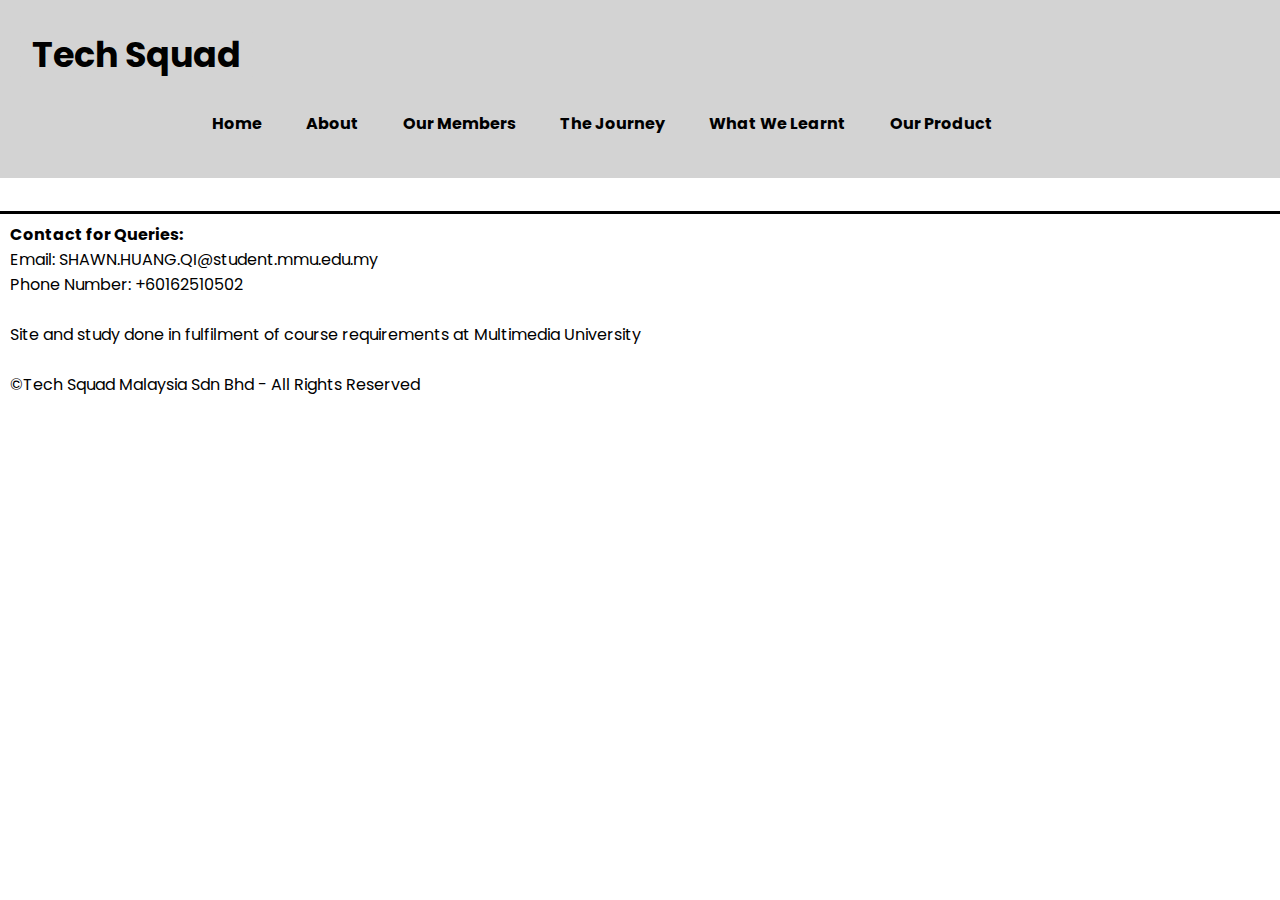
==== Project_Files/journey.html @ e66972f4 "Add files via upload" ====
<!DOCTYPE html>
<html lang="en">
    <head>
        <link rel="shortcut icon" href="/img/image-removebg-preview.png">
        <meta charset="UTF-8">
        <meta name="viewport" content="width=device-width, initial-scale=1.0">
        <link rel="stylesheet" href="style.css">
        <link href="https://fonts.googleapis.com/css2?family=Press+Start+2P&display=swap" rel="stylesheet">
        <link href="https://fonts.googleapis.com/css2?family=Poppins:wght@300;500&display=swap" rel="stylesheet">
        <title>Our Journey</title>
    </head>
    <body>
        <header>
            <div class="header">
                <header class="logo">Tech Squad</header>
                <div class="header-right">
                    <a href="index.html">Home</a>
                    <a href="about.html">About</a>
                    <a href="members.html">Our Members</a>
                    <a href="journey.html">The Journey</a>
                    <a href="learn.html">What We Learnt</a>
                    <a href="product.html">Our Product</a>
                </div>
            </div>
        </header>
        <h1>Our Journey</h1>
        <footer>
            <h4>Contact for Queries:</h4>
            <p>Email: SHAWN.HUANG.QI@student.mmu.edu.my</p>
            <p>Phone Number: +60162510502</p>
            <br>
            <p>Site and study done in fulfilment of course requirements at Multimedia University</p>
            <br>
            <p>©Tech Squad Malaysia Sdn Bhd - All Rights Reserved</p>
        </footer>
    </body>
</html>
---- Project_Files/style.css ----
* {
    padding: 0;
    margin: 0;
    box-sizing: border-box;
    font-family: 'Poppins', sans-serif;
    text-decoration: none;
    scroll-behavior: smooth;
    scroll-padding-top: 108px;
}

body {
    background: var(--bg-color);
    color: var(--text-color);
}

:root {
    --bg-color: #fff;
    --text-color: black;
}

/* centers the section */
section {
    padding: 80px 18%;
}

.section1 {
    position: relative;
    width: 100%;
    height: 100vh;
    background: url('img/bg1.jpg');
    background-size: cover;
    background-position: center;
    display: grid;
    grid-template-columns: repeat(1, 1fr);
    align-items: center;
}

.section1 .firstsec{
    background: rgba(27, 27, 27, 0.8);
    transition: 0.2s ease;
}

.section1 .firstsec:hover{
    transform: scale(1.2);
}

.section1 .firstsec h3, .aboutSection .aboutPageSec h3{
    opacity: 0.9;
    position: relative;
    color: #ffffffbf;
    font-size: 20px;
    font-weight: 400;
    line-height: 38px;  
    margin-bottom: 50px;
    margin-left: 20px;
}

.section1 .firstsec h1, .section2 .secondsec h1, .section3 .thirdsec h1, .aboutSection .aboutPageSec h1{
    display: flex;
    position: relative;
    height: 10vh;
    align-items: center;
    width: 100%;
}

.section2{
    overflow: hidden;
    position: relative;
    width: 100%;
    height: 100vh;
    background: url('img/bg2.png');
    background-size: cover;
    background-position: center;
    display: grid;
    grid-template-columns: repeat(1, 1fr);
    align-items: center;
}

.section2 .secondsec, .section3 .thirdsec{
    background: rgba(27, 27, 27, 0.6);
    transition: 0.2s ease;
}

.aboutSection{
    overflow: hidden;
    position: relative;
    width: 100%;
    height: 100vh;
    background: url('img/bg6.png');
    background-size: cover;
    background-position: center;
    display: grid;
    grid-template-columns: repeat(1, 1fr);
    align-items: center;
}

.aboutSection .aboutPageSec{
    background: rgba(27, 27, 27, 0.6);
    transition: 0.2s ease;
    padding: 20px;
    margin: 20px;
}

.section2 .secondsec:hover, .section3 .thirdsec:hover, .aboutSection .aboutPageSec:hover{
    transform: scale(1.2);
}

.section2 .secondsec h3, .section3 .thirdsec h3{
    opacity: 0.9;
    position: relative;
    color: #ffffffbf;
    font-size: 20px;
    font-weight: 400;
    margin-left: 20px;
    margin-bottom: 20px;
}

.buttonplsgocentre {
    display: flex;
    width: 100%;
    align-items: center;
    justify-content: center;
}

.aboutSection .aboutPageSec .buttonplsgocentre a{
    margin: 10px;
    padding: 10px;
    line-height: 25px;
    position: relative;
    color: white;
    border-radius: 4px;
    transition: 0.2s ease-in;
}

.aboutSection .aboutPageSec .buttonplsgocentre a:hover{
    transform: scale(1.2);
    background-color: white;
    color: black;
}

.section2 .secondsec p, .section3 .thirdsec p{
    color: white;
    margin-left: 20px;
    margin-bottom: 50px;
}

.section3{
    overflow: hidden;
    position: relative;
    width: 100%;
    height: 100vh;
    background: url('img/bg3.png');
    background-size: cover;
    background-position: center;
    display: grid;
    grid-template-columns: repeat(1, 1fr);
    align-items: center;
}

.ourProductHeadingSec {
    overflow: hidden;
    position: relative;
    width: 100%;
    height: 80vh;
    background: url('img/bg4.jpg');
    background-size: cover;
    background-position-y: center;
    display: grid;
    grid-template-columns: repeat(1, 1fr);
    align-items: center;
}

h1{
    color: greenyellow;
    margin: 2%;
    padding: 5%;
    font-size: 32px;
    font-family: "Press Start 2P", "consolas", sans-serif;
    position: relative;
    font-weight: bold;
    align-items: center;
}

.header {
    overflow: hidden;
    background-color: lightgray;
    padding: 20px 10px;
    position: fixed; /* Make the header fixed */
    top: 0; 
    width: 100%; 
    z-index: 1000; /*so it's above the other content*/
    }

.header a {
    float: left;
    margin: 10px;
    color: black;
    text-align: center;
    padding: 12px;
    text-decoration: none;
    line-height: 25px;
    border-radius: 4px;
    font-weight: bold;
    transition: 0.2s ease-in;
}

.header a:hover {
    background-color: white;
    transform: scale(1.2);
}

.header header{ 
    float: left;
    margin: 10px;
    padding: 12px;
    text-decoration: none;
    line-height: 25px;
    border-radius: 4px;
}

.header .logo{
    color: black;
    background-color: lightgray;
    font-size: 35px;
    font-weight: bold;
}

.header-right { 
    background-color: lightgray;
    float: right;
    width: 120vh;
}

footer h4{
    margin-left: 10px;
    margin-top: 8px;
}

footer p{
    margin-left: 10px;
}

.Heading{
    padding: 5%;
    width: 100%;
    display: flex;
    align-items: center;
    justify-content: center;
}


/* this condition will only apply with a screen that has a width dimension of 500px*/
@media screen and (max-width: 830px) {
    .header a {
        margin-left: 100px;
        float: none;
        display: block;
        text-align: left;
    }
    
    .header{
        height: 70vh;
        position: relative;
    }
    .header-right {
        float: left;   
        margin: 10px; 
        position: relative;
        left: 70px;
        align-items: center;
        justify-content: center;
    }
}

.videoContainer {
    display: flex;
    flex-direction: column;
    align-items: center;
    justify-content: center;
    width: 100%;
    height: 100%;
    box-sizing: border-box;
}

.videoContainer iframe {
    width: 80%;
    height: 80vh;
}

.videoContainer a{
    margin-top: 5px;
    color: black;
    border-width: 10px;
    border-radius: 10px;
    border-style: solid;
    border-color: lightblue;
    background-color: lightblue;
    transition: 0.2s ease-in;
}

.videoContainer a:hover{
    transform: scale(1.2);
}

.productTitle {
    display: flex;
    flex-direction: column;
    align-items: center;
    justify-content: center;
}

.productTitle{
    padding: 20px;
}

table{
    background: url("img/bg5.jpg")
}

table h2{
    color: white;
}

.videoDesc{
    margin-top: 10px;
    margin-left: 10px;
}

.videoDesc a{
    display: flex;
    flex-direction: column;
    width: 12%;
    margin: 10px;
    color: black;
    border-width: 10px;
    border-radius: 10px;
    border-style: solid;
    border-color: lightblue;
    background-color: lightblue;
    transition: 0.2s ease-in;
}

.videoDesc a:hover{
    transform: scale(1.2);
}

footer{
    border-style: solid;
    border-left: black;
    border-right: black;
    border-bottom: black;
}

.column {
    float: left;
    width: 50%;
  }
  
/* Clear floats after the columns */
.row:after {
    content: "";
    display: table;
    clear: both;
}

.bgShadow{
    padding: 80px 12%;
}

.bgShadow h2{
    margin-left:5%;
    text-decoration: underline;
    font-size: 80px;
}

.bgShadow h3{
    margin-top: 15%;
    background: rgba(27, 27, 27, 0.6);
    padding: 5%;
}
.bgShadow p{
    opacity: 0.9;
    background: rgba(27, 27, 27, 0.6);
    padding: 5%;
}

.Members {
    padding: 5%;
    display: grid;
    justify-content: center;
    align-items: center;
}

.Members img{
    display: flex;
    position: relative;
    height: 50vh;
    width: 50vh;
    left: 20%;
    
}

.Members table, .Members th, .Members td{
    padding: 5px;
    border-collapse: collapse;
    background: none;
    border-style: solid;
    border-width: 3px;
    border-color: black;
}

ul {
    list-style-type: disc; /* Ensure bullets are shown */
    padding-left: 20px; /* Add padding to indent the list */
}

ul ul {
    list-style-type: circle; /* Different bullet style for nested list */
}

li {
    margin: 5px 0; /* Add some margin for better readability */
}
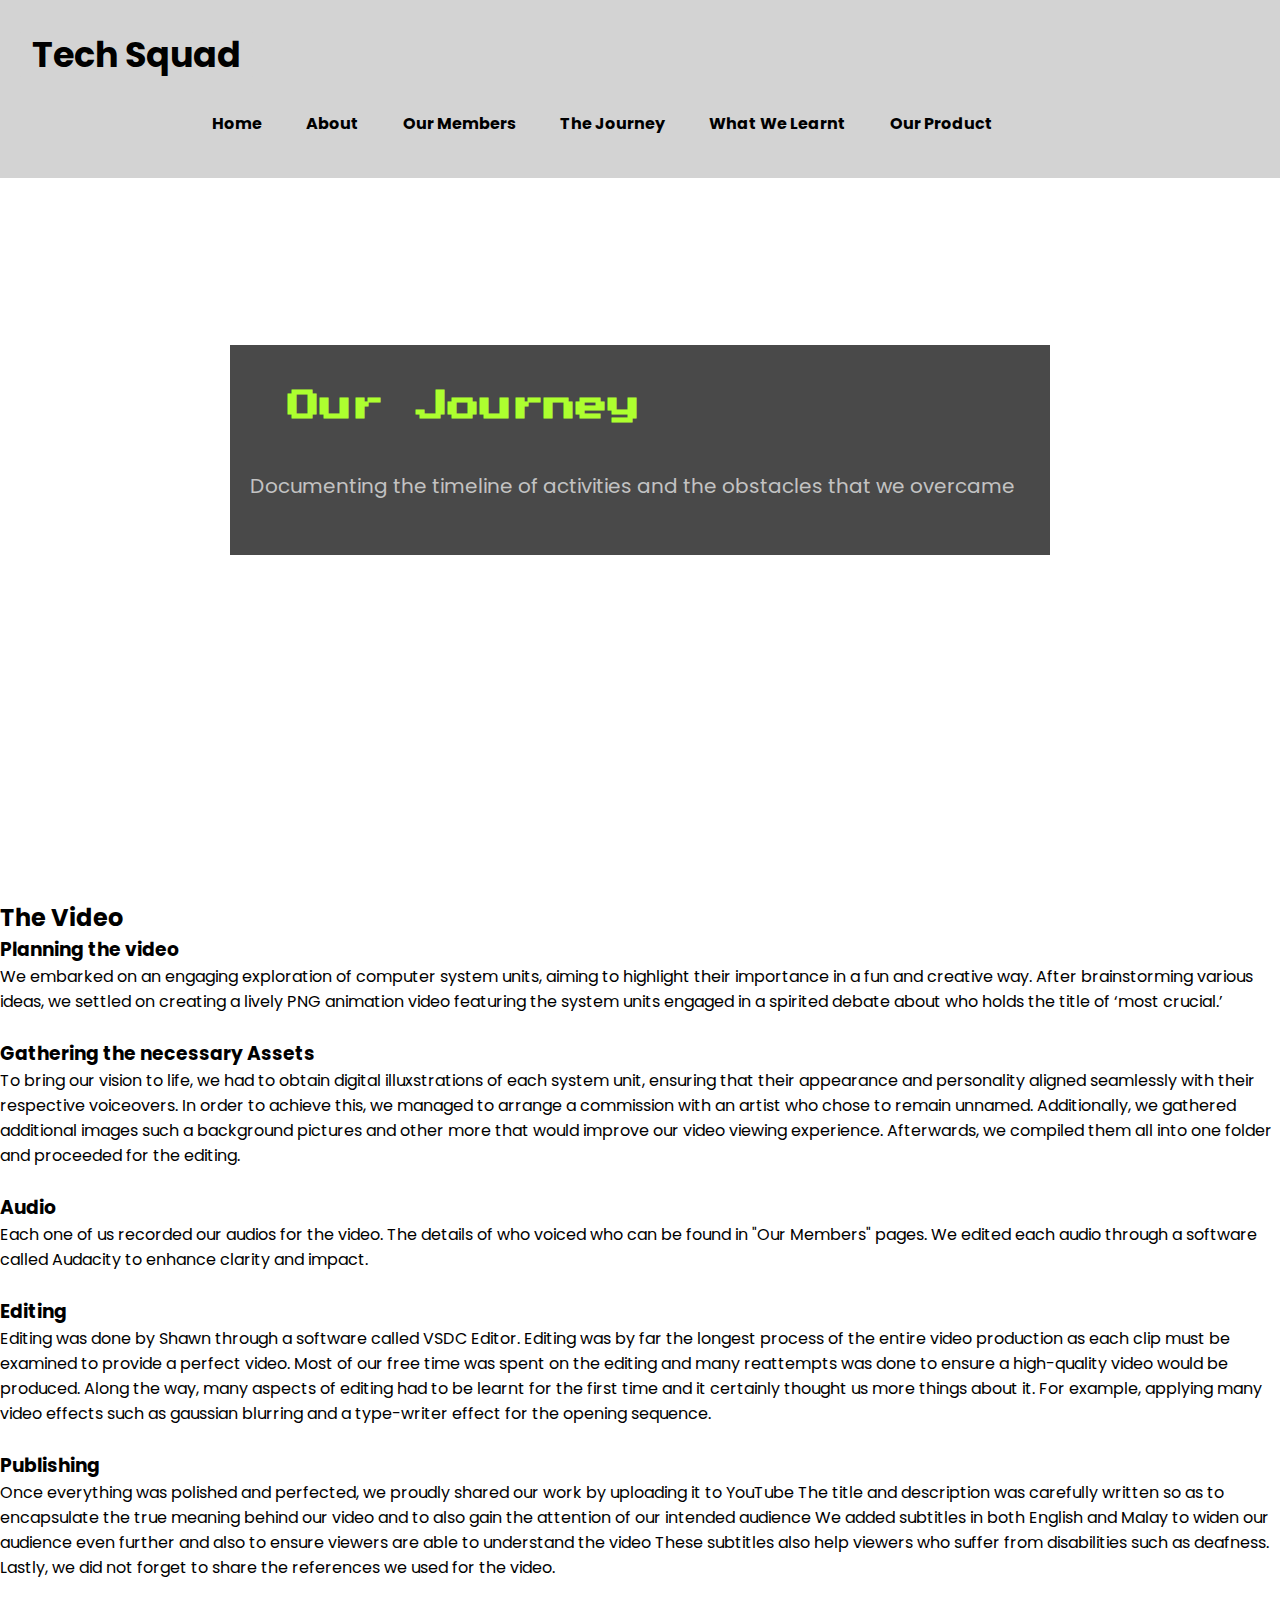
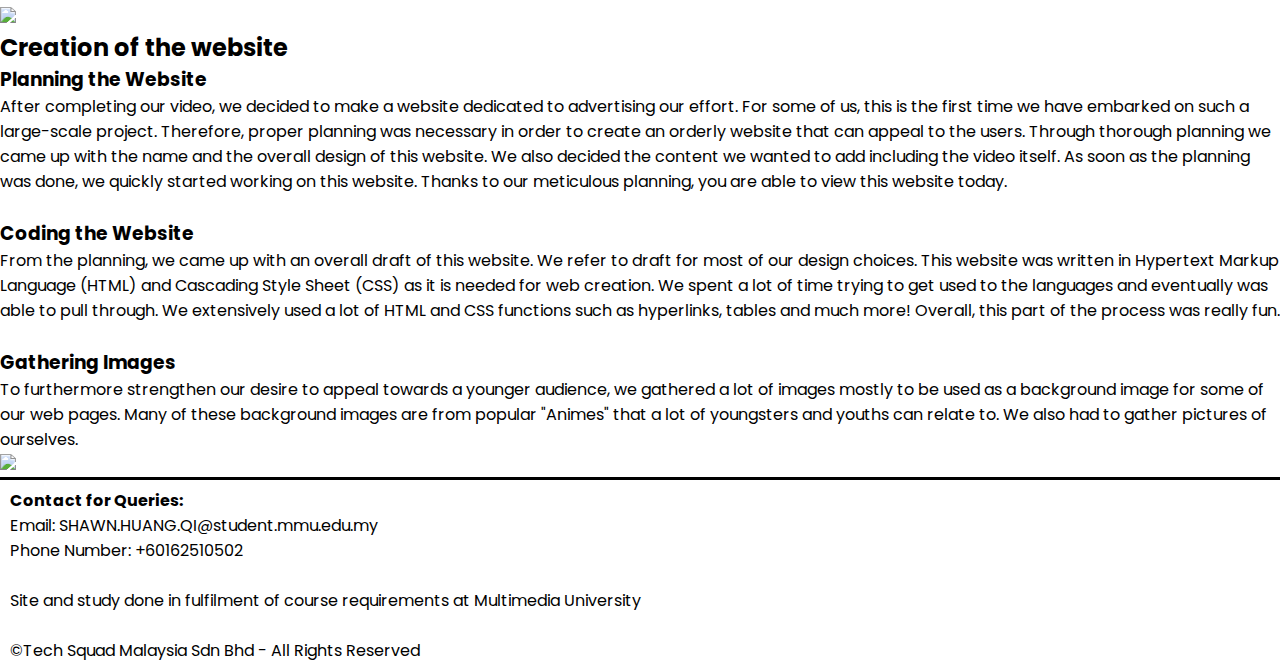
==== commit b8b46e1a: "Update journey.html" ====
--- a/Project_Files/journey.html
+++ b/Project_Files/journey.html
@@ -23,7 +23,79 @@
                 </div>
             </div>
         </header>
-        <h1>Our Journey</h1>
+        <section class="section1" style="background: url(img/bg9.jpg); background-position: center;">
+            <div class="firstsec">
+                <h1>Our Journey</h1>
+                <h3>Documenting the timeline of activities and the obstacles that we overcame</h3>
+            </div>
+        </section>
+        <div class="seperate">
+            <div class="journey">
+                <div class="journeytext">
+                    <h2>The Video</h2>
+                    <h3>Planning the video</h3>
+                    <p>We embarked on an engaging exploration of computer system units, aiming to highlight their importance in a fun and creative way. After brainstorming various ideas, we settled on creating a lively PNG animation video featuring the system units engaged in a spirited debate about who holds the title of ‘most crucial.’</p>
+                    <br>
+                    <h3>Gathering the necessary Assets</h3>
+                    <p>To bring our vision to life, we had to obtain digital illuxstrations of each system unit, ensuring that their appearance and personality aligned seamlessly with their respective voiceovers.
+                    In order to achieve this, we managed to arrange a commission with an artist who chose to remain unnamed.
+                    Additionally, we gathered additional images such a background pictures and other more that would improve our video viewing experience.
+                    Afterwards, we compiled them all into one folder and proceeded for the editing.</p>
+                    <br>
+                    <h3>Audio</h3>
+                    <p>Each one of us recorded our audios for the video. The details of who voiced who can be found in "Our Members" pages.
+                    We edited each audio through a software called Audacity to enhance clarity and impact.</p>
+                    <br>
+                    <h3>Editing</h3>
+                    <p>Editing was done by Shawn through a software called VSDC Editor.
+                    Editing was by far the longest process of the entire video production as each clip must be examined to provide a perfect video.
+                    Most of our free time was spent on the editing and many reattempts was done to ensure a high-quality video would be produced.
+                    Along the way, many aspects of editing had to be learnt for the first time and it certainly thought us more things about it.
+                    For example, applying many video effects such as gaussian blurring and a type-writer effect for the opening sequence.</p>
+                    <br>
+                    <h3>Publishing</h3>
+                    <p>Once everything was polished and perfected, we proudly shared our work by uploading it to YouTube
+                    The title and description was carefully written so as to encapsulate the true meaning behind our video and to also gain the attention of our intended audience
+                    We added subtitles in both English and Malay to widen our audience even further and also to ensure viewers are able to understand the video
+                    These subtitles also help viewers who suffer from disabilities such as deafness.</p>
+                    <p>Lastly, we did not forget to share the references we used for the video.</p>
+                    <br>
+                </div>
+                <div class="journeyimg">
+                    <img src="img/videoediting.jpeg">
+                </div>
+            </div>
+        </div>
+        <div class="journey">
+            <div class="journeytext">
+                <h2>Creation of the website</h2>
+                <h3>Planning the Website</h3>
+                <p>After completing our video, we decided to make a website dedicated to advertising our effort. For some of us, 
+                    this is the first time we have embarked on such a large-scale project. Therefore, proper planning 
+                    was necessary in order to create an orderly website that can appeal to the users.
+                    Through thorough planning we came up with the name and the overall design of this website. We also decided
+                    the content we wanted to add including the video itself. As soon as the planning was done, we quickly started working
+                    on this website. Thanks to our meticulous planning, you are able to view this website today.
+                </p>
+                <br>
+                <h3>Coding the Website</h3>
+                <p>From the planning, we came up with an overall draft of this website. We refer to draft for most of our design
+                    choices. This website was written in Hypertext Markup Language (HTML) and Cascading Style Sheet (CSS) as it is needed
+                    for web creation. We spent a lot of time trying to get used to the languages and eventually was able to pull through.
+                    We extensively used a lot of HTML and CSS functions such as hyperlinks, tables and much more! Overall, this part
+                    of the process was really fun.
+                </p>
+                <br>
+                <h3>Gathering Images</h3>
+                <p>To furthermore strengthen our desire to appeal towards a younger audience, we gathered a lot of images mostly to be used
+                    as a background image for some of our web pages. Many of these background images are from popular "Animes" that
+                    a lot of youngsters and youths can relate to. We also had to gather pictures of ourselves.
+                </p>
+            </div>
+            <div class="journeyimg">
+                <img src="img/gaming.png">
+            </div>
+        </div>
         <footer>
             <h4>Contact for Queries:</h4>
             <p>Email: SHAWN.HUANG.QI@student.mmu.edu.my</p>
@@ -34,4 +106,4 @@
             <p>©Tech Squad Malaysia Sdn Bhd - All Rights Reserved</p>
         </footer>
     </body>
-</html>+</html>
